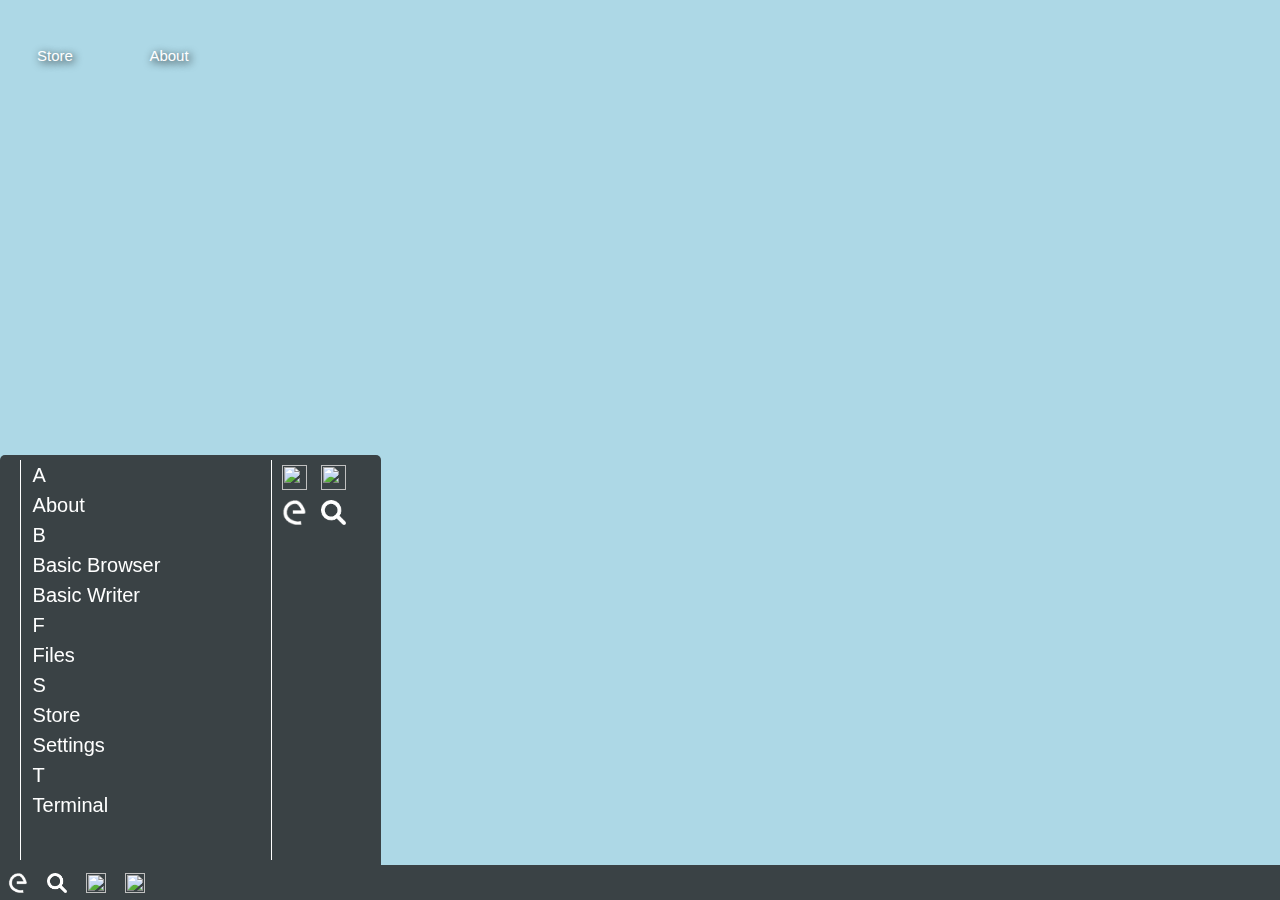
==== index.html @ 63c07985 "a" ====
<script src="https://code.jquery.com/jquery-3.6.0.js"></script>
  <script src="https://code.jquery.com/ui/1.13.1/jquery-ui.js"></script>
  <script src="https://kit.fontawesome.com/970a0290cd.js" crossorigin="anonymous"></script>
  <script type="text/javascript" src="scripts.js" defer></script>
  <link rel="stylesheet" type="text/css" href="style.css">
  <title>AsatOS E</title>
<body id="body">

    <!--Icons-->

<button onclick="openfiles()" class="button"><i style="color: white;" class="fa-solid fa-basket-shopping"></i><p style="font-size: 15px; padding: 0; margin: 0;">Store</p></button>
<button onclick="openfiles2()" class="button"><i style="color: blue;" class="fa-solid fa-circle-question"></i><p style="font-size: 15px; padding: 0; margin: 0;">About</p></button>

    <!--Apps-->

<fieldset class="window" id="app">
    <div class="header">
        <button><i class="fa-solid fa-basket-shopping"></i>&nbsp;Store</button>
        <button class="button-close" onclick="closefiles()">
            <i class="fa-solid fa-xmark"></i>
        </button>
    </div>
    <iframe style="width: 900px; border: none; height: 95%; border-radius: 0px 0px 5px 5px;" id="store" src=""></iframe>
</fieldset>

<fieldset class="window" id="app2">
    <div class="header">
        <button><i class="fa-solid fa-circle-question"></i>&nbsp;System Properties</button>
        <button class="button-close" onclick="closefiles2()">
            <i class="fa-solid fa-xmark"></i>
        </button>
    </div>
    AsatOS E 1.0
    <br><br>
    UserID: USER.PREVIEW
    DeviceID: ASATOS-E.420
</fieldset>

<fieldset class="window" id="app3">
    <div class="header">
        <button><i class="fa-solid fa-folder"></i>&nbsp;Files</button>
        <button class="button-close" onclick="closefiles3()">
            <i class="fa-solid fa-xmark"></i>
        </button>
    </div>
    <iframe style="width: 900px; border: none; height: 480px; border-radius: 0px 0px 5px 5px;" src="" id="file"></iframe>
</fieldset>

<fieldset class="window" id="app4">
    <div class="header">
        <button><i class="fa-solid fa-terminal"></i>&nbsp;Terminal</button>
        <button class="button-close" onclick="closefiles4()">
            <i class="fa-solid fa-xmark"></i>
        </button>
    </div>
    <iframe style="width: 900px; border: none; height: 480px; border-radius: 0px 0px 5px 5px;" src="https://zeankundev.github.io/KaOS-13/terminal.html"></iframe>
</fieldset>

<fieldset class="window" id="app5">
    <div class="header">
        <button><i class="fa-solid fa-gear"></i>&nbsp;Settings</button>
        <button class="button-close" onclick="closefiles5()">
            <i class="fa-solid fa-xmark"></i>
        </button>
    </div>
    <h4 style="text-align: center; margin: 0;">Background</h4>
    <br>
    <input type="file" accept="image/*" onchange="custom_bg(event)">
    <h4 style="text-align: center; margin: 0;">Coming Soon!</h4>
    <input type="color" name=""><br>
    <input type="checkbox" name=""><br>
    <input type="date" name=""><br>
    <input type="image" name=""><br>
    <input type="radio" name=""><br>
    <input type="range" name=""><br>
    <input type="password" name=""><br>
    <input type="search" name=""><br>
</fieldset>

<fieldset class="window" id="app7">
    <div class="header">
        <button><i class="fa-solid fa-book"></i>&nbsp;Basic Writer</button>
        <button class="button-close" onclick="closefiles7()">
            <i class="fa-solid fa-xmark"></i>
        </button>
    </div>
    <textarea style="width: 900px; border: none; height: 480px; border-radius: 0px 0px 5px 5px; resize: none;">Hello, World!</textarea>
</fieldset>

<fieldset class="window" id="app6">
    <div class="header">
        <button><i class="fa-brands fa-internet-explorer"></i>&nbsp;Basic Browser</button>
        <button class="button-close" onclick="closefiles6()">
            <i class="fa-solid fa-xmark"></i>
        </button>
    </div>
    <div style="height: 25px; box-sizing: border-box; padding: 2px;">
        <button onclick="browserhome()"><i class="fa-solid fa-house"></i></button>
        <input placeholder="Enter A URL..." style="width: 795px;" id="link">
        <button onclick="browsergo()"><i class="fa-solid fa-arrow-right"></i></button>
        <button onclick="browserrefresh()"><i class="fa-solid fa-rotate-right"></i></button>
    </div>
    <iframe style="width: 900px; border: none; height: 455px; border-radius: 0px 0px 5px 5px;" id="browserframe" src="browserhome.html"></iframe>
</fieldset>

    <!--Menu-->

<div class="menu" id="menu">
    <div class="APPMENU">
        <div class="applist">
        <button class="menubutton">&nbsp;A
        </button><br>

        <button onclick="openfiles2()" class="menubutton">
            <i class="fa-solid fa-circle-question"></i>&nbsp;About
        </button><br>

        <button class="menubutton">&nbsp;B
        </button><br>

        <button onclick="openfiles6()" class="menubutton">
            <i class="fa-brands fa-internet-explorer"></i>&nbsp;Basic Browser
        </button><br>
        <button onclick="openfiles7()" class="menubutton">
            <i class="fa-solid fa-book"></i>&nbsp;Basic Writer
        </button><br>

        <button class="menubutton">&nbsp;F
        </button><br>

        <button onclick="openfiles3()" class="menubutton">
            <i class="fa-solid fa-folder"></i>&nbsp;Files
        </button><br>

        <button class="menubutton">&nbsp;S
        </button><br>

        <button onclick="openfiles()" class="menubutton">
            <i class="fa-solid fa-basket-shopping"></i>&nbsp;Store
        </button><br>
        <button onclick="openfiles5()" class="menubutton">
            <i class="fa-solid fa-gear"></i>&nbsp;Settings
        </button><br>

        <button class="menubutton">&nbsp;T
        </button><br>

        <button onclick="openfiles4()" class="menubutton">
            <i class="fa-solid fa-terminal"></i>&nbsp;Terminal
        </button><br>
        </div>

        <div class="applist2">
            <button onclick="openfiles3()" style="border:none; height: 35px;" class="appicon"><img src="https://zeankundev.github.io/KaOS-13/Icons/filesicon.png" style="height: 25px; width: 25px;"></button>

            <button onclick="openfiles4()" style="border:none; height: 35px;" class="appicon"><img src="https://zeankundev.github.io/KaOS-13/Icons/terminal.png" style="height: 25px; width: 25px;"></button>

            <button style="border:none; height: 35px;" class="appicon"><img src="logo.png" style="height: 25px; width: 25px;"></button>

            <button style="border:none; height: 35px;" class="appicon"><img src="search.png" style="height: 25px; width: 25px;"></button>
        </div>
    </div>

    <div class="menusidebar">
        <i class="fa-solid fa-user" id="fa-solid-fa-user"></i><br>
        <i class="fa-solid fa-power-off" id="fa-solid-fa-exit"></i><br>
        <i class="fa-solid fa-gear" id="fa-solid-fa-exit" onclick="openfiles5()"></i>
    </div>
</div>

    <!--Footer-->

<footer>
    <button onclick="menu()" style="border:none;" class="appicon"><img src="logo.png" style="height: 20px; width: 20px;"></button>

    <button onclick="search()" style="border:none;" class="appicon"><img src="search.png" style="height: 20px; width: 20px;"></button>

    <button onclick="openfiles3()" style="border:none;" class="appicon"><img src="https://zeankundev.github.io/KaOS-13/Icons/filesicon.png" style="height: 20px; width: 20px;"></button>

    <button onclick="openfiles4()" style="border:none;" class="appicon"><img src="https://zeankundev.github.io/KaOS-13/Icons/terminal.png" style="height: 20px; width: 20px;"></button>
</footer>



</body>
<script>

</script>
---- style.css ----
fieldset {
width: 300px;
height: 506px;
background: white;
display: none;
border-radius: 5px;
padding: 0;
border: black solid 1px;
animation-name: menushow;
animation-duration: 0.25s;
}
.header {
border: black solid 1px;
border-width: 0px 0px 1px 0px;
padding: 0;
height: 25px;
cursor: move;
}
.button-close {
    float: right;
    margin: 0;
    background: none;
    border: none;
    height: 100%;
    width: 40px;
    font-size: 20px;
    border-radius: 0px 3px 0px 0px;
}
.header button {
    height: 100%;
    background: none;
    border: none;
}
.button-close:hover {
    cursor: pointer;
    animation-name: button-close;
    animation-duration: 0.25s;
    background: red;
}
@keyframes button-close {
    0% {
        background: white;
    }
    100% {
        background: red;
    }
}

body {
background: lightblue;
font-family: default !important;
overflow: hidden;
background-image: url("https://bobuxstation.github.io/AsatOS/WinArka/bg.jpg");
background-size: cover;
margin: 0;
padding: 0;
}
@font-face {
    font-family: default;
    src: url("AbletonSansSmallRegular.ttf");
}

.button {
height: 100px;
width: 100px;
background: none;
border: none;
border-radius: 5px;
margin: 5px;
font-size: 70px;
text-shadow: 2px 2px 8px #000000;
}
.button:hover {
    border: #00000090 solid 1px;
    background: #1d1d1d50;
    cursor: pointer;
    animation-name: shortcut;
    animation-duration: 0.25s;
}
@keyframes shortcut {
    0% {
        border: none;
        background: none;
    }
    100% {
        border: #00000090 solid 1px;
        background: #1d1d1d50;
    }
}
.button p {
    color: white;
}

video {
border-radius: 5px;
}
textarea {
resize: none;
font-family: default;
border: none;
font-size: 15px;
padding: 5px;
}

#app {
position: fixed!important;
z-index: 1;
}
#app2 {
position: fixed!important;
z-index: 2;
}
#app3 {
position: fixed!important;
z-index: 3;
}
#app4 {
position: fixed!important;
z-index: 4;
}
#app5 {
position: fixed!important;
z-index: 5;
}
#app6 {
position: fixed!important;
z-index: 6;
}
#app7 {
position: fixed!important;
z-index: 7;
}

footer {
    width: 100%;
    background: #1d1d1dCC;
    padding: 0;
    bottom: 0;
    position: fixed;
    height: 35px;
    color: white;
    backdrop-filter: blur(10px);
}
.menu {
    bottom: 0;
    position: fixed;
    background: #1d1d1dCC;
    padding: 5px;
    margin-bottom: 35px;
    height: 400px;
    color: white;
    border-radius: 5px 5px 0px 0px;
    animation-name: menushow;
    animation-duration: 0.25s;
    backdrop-filter: blur(10px);
}
.menusidebar {
    float: left;
    border: white solid 1px;
    border-width: 0px 0.5px 0px 0px;
    height: 100%;
}
#fa-solid-fa-user {
    background: none;
    padding: 5px;
    border-radius: 100%;
    color: white;
    margin-right: 5px;
}
#fa-solid-fa-exit {
    background: none;
    padding: 5px;
    color: white;
    margin-right: 5px;
}
@keyframes menushow {
    0% {
        opacity: 0;
    }
    100% {
        opacity: 1;
    }
}
@keyframes menubutton {
    0% {
        background: none;
    }
    100% {
        background: #1d1d1d;
    }
}
.APPMENU {
    background: none;
    border-radius: 5px;
    width: 355px;
    height: 100%;
    float: right;
}
.searchbar {
    height: 5%;
    width: 100%;
    border-radius: 5px;
    border: none;
    margin-top: 5px;
}
.menubutton {
    height: 30px;
    width: 100%;
    border: none;
    background: none;
    cursor: pointer;
    text-align: left;
    font-size: 20px;
    color: white;
}
.menubutton:hover {
    background: #1d1d1d;
    animation-name: menubutton;
    animation-duration: 0.5s;
}
.appicon {
    height: 100%;
    margin: 0;
    background: none;
    width: 35px;
}
.appicon:hover {
    cursor: pointer;
    animation-name: menubutton;
    animation-duration: 0.5s;
    background: #1d1d1d;
}
.applist {
    float: left;
    border: white solid 1px;
    border-width: 0px 0.5px 0px 0px;
    height: 100%;
    width: 250px;
}
.applist2 {
    float: right;
    width: 100px;
}
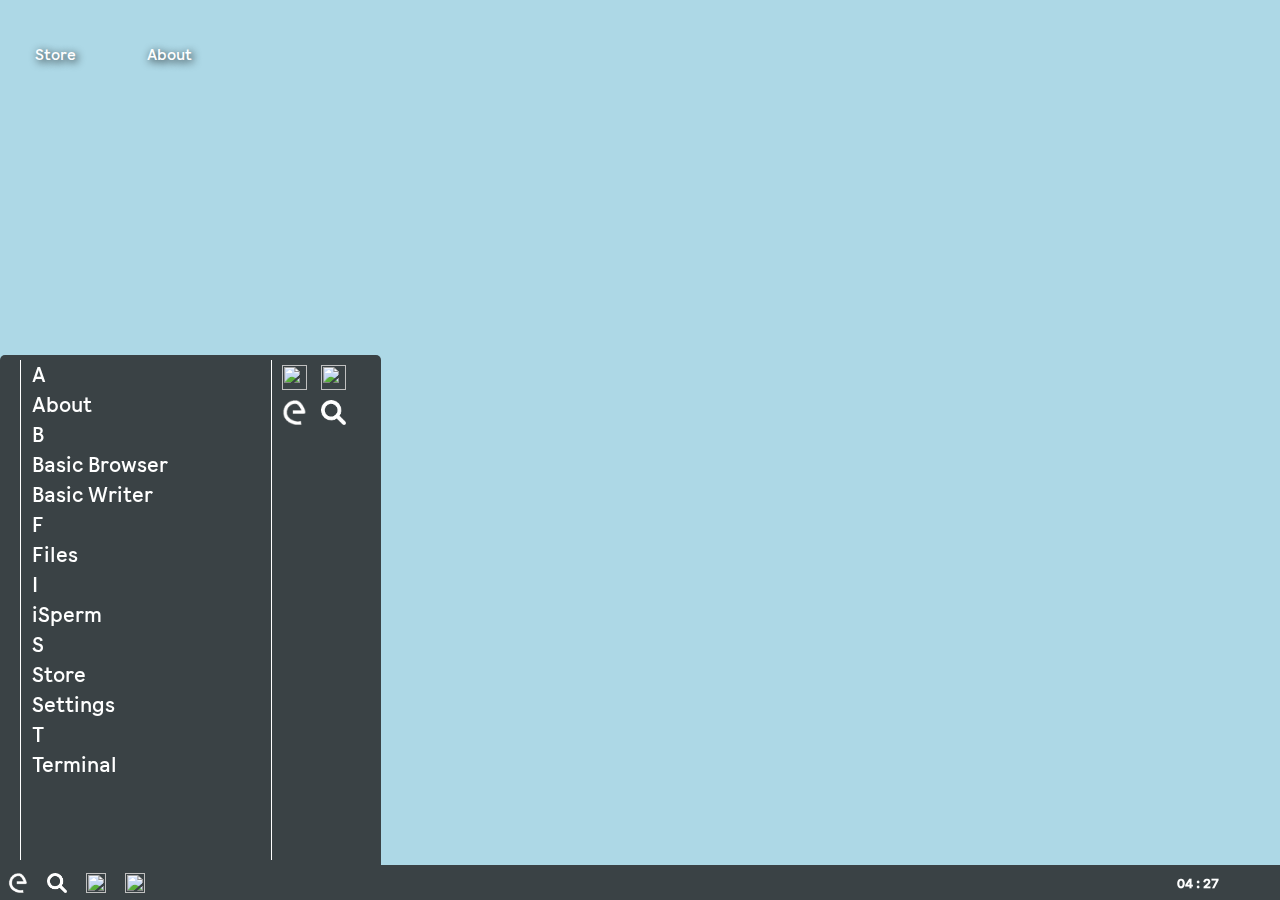
==== commit 7995c79f: "Asat OS E 22.6 Update" ====
--- a/index.html
+++ b/index.html
@@ -30,10 +30,14 @@
             <i class="fa-solid fa-xmark"></i>
         </button>
     </div>
-    AsatOS E 1.0
+    <div class="aboutdiv">
+    AsatOS E 22.6
     <br><br>
     UserID: USER.PREVIEW
     DeviceID: ASATOS-E.420
+    <br><br>
+    The Victor Company
+    </div>
 </fieldset>
 
 <fieldset class="window" id="app3">
@@ -53,7 +57,7 @@
             <i class="fa-solid fa-xmark"></i>
         </button>
     </div>
-    <iframe style="width: 900px; border: none; height: 480px; border-radius: 0px 0px 5px 5px;" src="https://zeankundev.github.io/KaOS-13/terminal.html"></iframe>
+    <iframe style="width: 900px; border: none; height: 480px; border-radius: 0px 0px 5px 5px;" src="terminal.html"></iframe>
 </fieldset>
 
 <fieldset class="window" id="app5">
@@ -63,18 +67,12 @@
             <i class="fa-solid fa-xmark"></i>
         </button>
     </div>
+    <div class="aboutdiv">
     <h4 style="text-align: center; margin: 0;">Background</h4>
     <br>
     <input type="file" accept="image/*" onchange="custom_bg(event)">
-    <h4 style="text-align: center; margin: 0;">Coming Soon!</h4>
-    <input type="color" name=""><br>
-    <input type="checkbox" name=""><br>
-    <input type="date" name=""><br>
-    <input type="image" name=""><br>
-    <input type="radio" name=""><br>
-    <input type="range" name=""><br>
-    <input type="password" name=""><br>
-    <input type="search" name=""><br>
+    <button onclick="randombg()">Select Random Background</button>
+    </div>
 </fieldset>
 
 <fieldset class="window" id="app7">
@@ -103,6 +101,19 @@
     <iframe style="width: 900px; border: none; height: 455px; border-radius: 0px 0px 5px 5px;" id="browserframe" src="browserhome.html"></iframe>
 </fieldset>
 
+<fieldset class="window" id="app8">
+    <div class="header">
+        <button><i class="fa-brands fa-apple"></i>&nbsp;iSperm</button>
+        <button class="button-close" onclick="closeisperm()">
+            <i class="fa-solid fa-xmark"></i>
+        </button>
+    </div>
+    <div style="aboutdiv">
+    <img src="load.gif" style="height: 20px; width: 20px; padding: 5px;">
+    Connecting to your iSperm...
+    </div>
+</fieldset>
+
     <!--Menu-->
 
 <div class="menu" id="menu">
@@ -128,8 +139,16 @@
         <button class="menubutton">&nbsp;F
         </button><br>
 
+
         <button onclick="openfiles3()" class="menubutton">
             <i class="fa-solid fa-folder"></i>&nbsp;Files
+        </button><br>
+
+        <button class="menubutton">&nbsp;I
+        </button><br>
+
+        <button onclick="openisperm()" class="menubutton">
+            <i class="fa-brands fa-apple"></i>&nbsp;iSperm
         </button><br>
 
         <button class="menubutton">&nbsp;S
@@ -178,11 +197,25 @@
     <button onclick="openfiles3()" style="border:none;" class="appicon"><img src="https://zeankundev.github.io/KaOS-13/Icons/filesicon.png" style="height: 20px; width: 20px;"></button>
 
     <button onclick="openfiles4()" style="border:none;" class="appicon"><img src="https://zeankundev.github.io/KaOS-13/Icons/terminal.png" style="height: 20px; width: 20px;"></button>
+
+    <button onclick="openfiles5()" style="border:none; float: right; width: 55px;" class="appicon"><h4 style="margin:0; color: white;"><i class="fa-solid fa-wifi"></i>&nbsp;<i class="fa-solid fa-battery-full"></i>&nbsp;<i class="fa-solid fa-gear"></i></h4></button>
+    <button style="border:none; float: right; width: 55px;" class="appicon"><h4 style="margin:0; color: white;" id="span"></h4></button>
 </footer>
 
 
 
 </body>
 <script>
-
+    var span = document.getElementById('span');
+
+function time() {
+  var d = new Date();
+  var s = d.getSeconds();
+  var m = d.getMinutes();
+  var h = d.getHours();
+  span.textContent = 
+    (" ") + ("0" + h).substr(-2) + " : " + ("0" + m).substr(-2);
+};
+
+setInterval(time)
 </script>--- a/style.css
+++ b/style.css
@@ -1,13 +1,14 @@
-fieldset {
+fieldset{
 width: 300px;
 height: 506px;
-background: white;
+background: #ffffffDD;
 display: none;
 border-radius: 5px;
 padding: 0;
 border: black solid 1px;
 animation-name: menushow;
 animation-duration: 0.25s;
+backdrop-filter: blur(5px);
 }
 .header {
 border: black solid 1px;
@@ -39,7 +40,7 @@
 }
 @keyframes button-close {
     0% {
-        background: white;
+        background: none;
     }
     100% {
         background: red;
@@ -48,7 +49,7 @@
 
 body {
 background: lightblue;
-font-family: default !important;
+font-family: defaultE !important;
 overflow: hidden;
 background-image: url("https://bobuxstation.github.io/AsatOS/WinArka/bg.jpg");
 background-size: cover;
@@ -56,7 +57,7 @@
 padding: 0;
 }
 @font-face {
-    font-family: default;
+    font-family: defaultE;
     src: url("AbletonSansSmallRegular.ttf");
 }
 
@@ -70,6 +71,10 @@
 font-size: 70px;
 text-shadow: 2px 2px 8px #000000;
 }
+.aboutdiv {
+    text-align: center;
+    padding: 5px;
+}
 .button:hover {
     border: #00000090 solid 1px;
     background: #1d1d1d50;
@@ -96,7 +101,7 @@
 }
 textarea {
 resize: none;
-font-family: default;
+font-family: defaultE;
 border: none;
 font-size: 15px;
 padding: 5px;
@@ -129,6 +134,10 @@
 #app7 {
 position: fixed!important;
 z-index: 7;
+}
+#app8 {
+position: fixed!important;
+z-index: 8;
 }
 
 footer {
@@ -147,7 +156,7 @@
     background: #1d1d1dCC;
     padding: 5px;
     margin-bottom: 35px;
-    height: 400px;
+    height: 500px;
     color: white;
     border-radius: 5px 5px 0px 0px;
     animation-name: menushow;
@@ -240,4 +249,7 @@
 .applist2 {
     float: right;
     width: 100px;
+}
+* {
+    font-family: defaultE;
 }